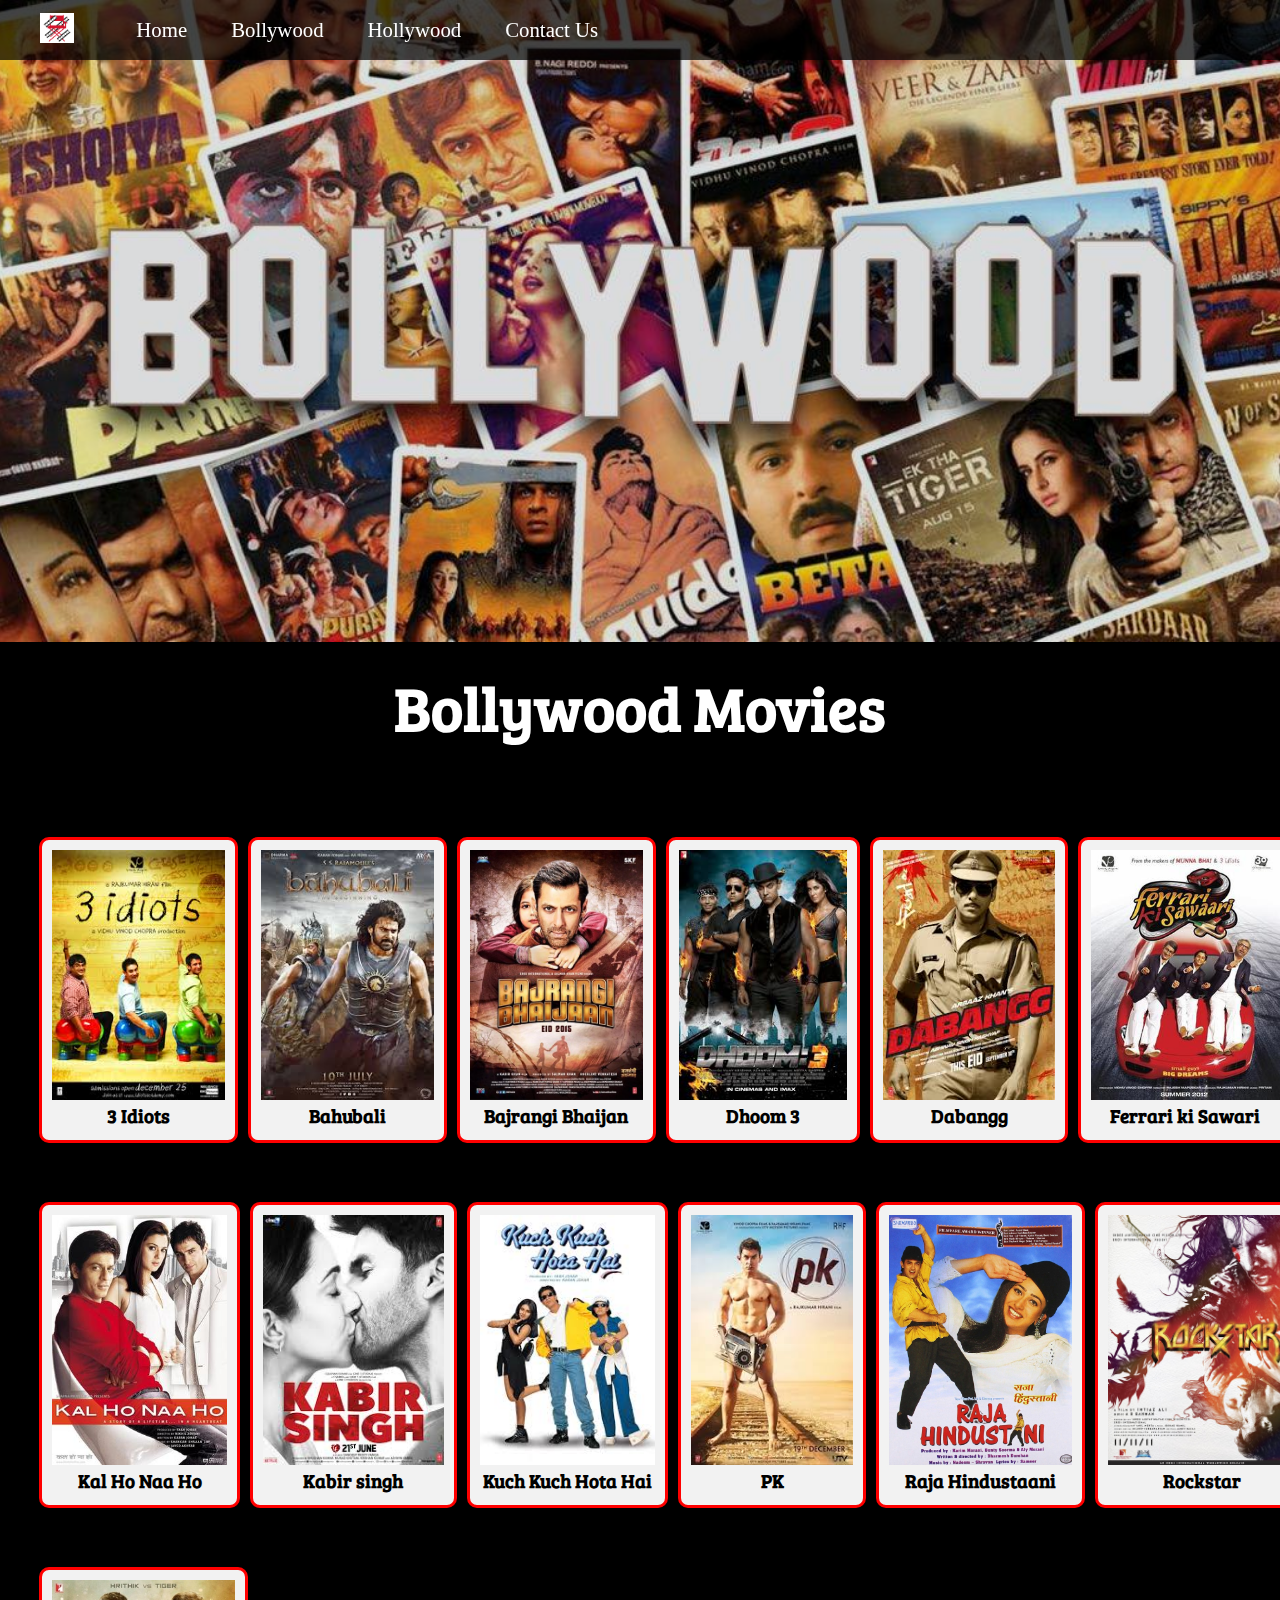
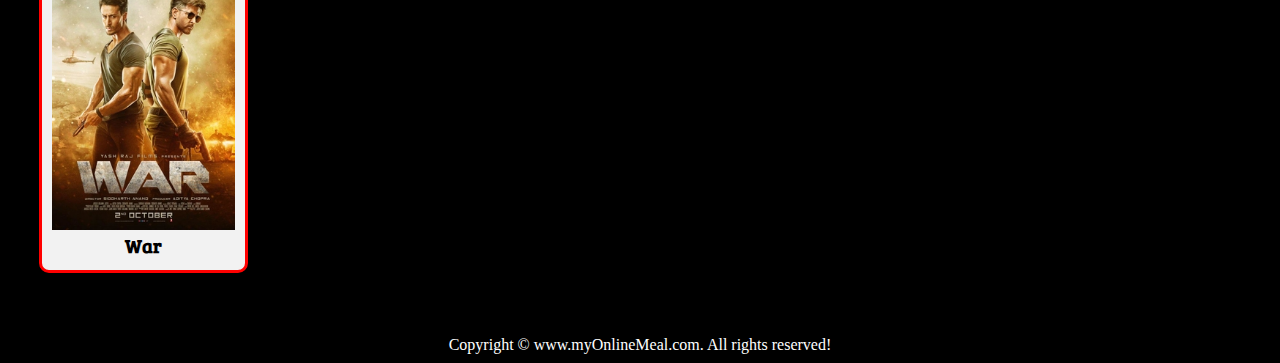
==== Bollywood.html @ 11902714 "Add files via upload" ====
<!DOCTYPE html>
<html lang="en">

<head>
    <meta charset="UTF-8">
    <meta name="viewport" content="width=device-width, initial-scale=1.0">
    <meta http-equiv="X-UA-Compatible" content="ie=edge">
    <title>Bollywood|Behind The Scenes</title>
    <link rel="stylesheet" href="css/style2.css">
    <link rel="stylesheet" media="screen and (max-width: 1170px)" href="css/phone2.css">
    <link href="https://fonts.googleapis.com/css?family=Baloo+Bhai|Bree+Serif&display=swap" rel="stylesheet">
</head>

<body style="background-color:black;">
    <nav id="navbar">
        <div id="logo">
            <img src="img/logo.jpg" alt="MyOnlineMeal.com">
        </div>
        <ul>
            <li class="item"><a href="home.html">Home</a></li>
            <li class="item"><a href="#services-container">Bollywood</a></li>
            <li class="item"><a href="#client-section">Hollywood</a></li>
            <li class="item"><a href="#contact">Contact Us</a></li>
        </ul>
    </nav>

    <section id="home">
        <!-- <h1 class="h-primary">Welcome to MyOnlineMeal</h1> -->
        <!-- <p>Lorem ipsum dolor sit amet consectetur, adipisicing elit. Perferendis dolorum numquam minus. </p> -->
        <!-- <p>Lorem ipsum dolor sit amet consectetur, adipisicing elit. </p> -->

        <!--<button class="btn">Order Now</button>-->
    </section>

    <section id="services-container">
        <h1 class="h-primary center">Bollywood Movies</h1>
        <div id="services">
            <div class="box">
                <a href="https://youtu.be/4aZWeKXpcQs ">
                    <img src="../bollywood_img/3i.jfif" alt=""></a>
                <h2 class="h-secondary center">3 Idiots</h2>
                <!-- <p class="center">harry potter.</p> -->
            </div>
            <div class="box">
                <a href="https://youtu.be/-fRg_BNQA4g ">
                    <img src="../bollywood_img/bahubali.jfif" alt=""></a>
                <h2 class="h-secondary center">Bahubali</h2>
                <!-- <p class="center">harry potter.</p> -->
            </div>
            <div class="box">
                <a href="https://youtu.be/VXzUue3v20k">
                    <img src="../bollywood_img/bb.jpg" alt=""></a>
                <h2 class="h-secondary center">Bajrangi Bhaijan</h2>
                <!-- <p class="center">harry potter.</p> -->
            </div>
            <div class="box">
                <a href="https://youtu.be/02bd6iunWwg">
                    <img src="../bollywood_img/d3.jfif" alt=""></a>
                <h2 class="h-secondary center">Dhoom 3</h2>
                <!-- <p class="center">harry potter.</p> -->
            </div>
            <div class="box">
                <a href="https://youtu.be/6Wj9i_2K1mc ">
                    <img src="../bollywood_img/dabang.jfif" alt=""></a>
                <h2 class="h-secondary center">Dabangg</h2>
                <!-- <p class="center">harry potter.</p> -->
            </div>
            <div class="box">
                <a href="https://youtu.be/uAD26IbVpUU ">
                    <img src="../bollywood_img/fks.jpg" alt=""></a>
                <h2 class="h-secondary center">Ferrari ki Sawari</h2>
                <!-- <p class="center">harry potter.</p> -->
            </div>
            <div class="box">
                <a href="https://youtu.be/NwaEDHlOTYE">
                    <img src="../bollywood_img/gn.jfif" alt=""></a>
                <h2 class="h-secondary center">Good News</h2>
                <!-- <p class="center">harry potter.</p> -->
            </div>
        </div>
        <div id="services">
            <div class="box">
                <a href="https://youtu.be/Y9-HowrQZ1k ">
                    <img src="../bollywood_img/Kal_Ho_Naa_Ho.jpg" alt=""></a>
                <h2 class="h-secondary center">Kal Ho Naa Ho</h2>
                <!-- <p class="center">harry potter.</p> -->
            </div>
            <div class="box">
                <a href="https://youtu.be/CyT_VzNhVMY ">
                    <img src="../bollywood_img/ks.jfif" alt=""></a>
                <h2 class="h-secondary center">Kabir singh</h2>
                <!-- <p class="center">harry potter.</p> -->
            </div>
            <div class="box">
                <a href="https://youtu.be/RwCGUtxikm0 ">
                    <img src="../bollywood_img/kkhh.jfif" alt=""></a>
                <h2 class="h-secondary center">Kuch Kuch Hota Hai</h2>
                <!-- <p class="center">harry potter.</p> -->
            </div>
            <div class="box">
                <a href="https://youtu.be/DkSl6UigRKQ ">
                    <img src="../bollywood_img/pk.jfif" alt=""></a>
                <h2 class="h-secondary center">PK</h2>
                <!-- <p class="center">harry potter.</p> -->
            </div>
            <div class="box">
                <a href="https://youtu.be/0FeddeuKDfk ">
                    <img src="../bollywood_img/rh.jpg" alt=""></a>
                <h2 class="h-secondary center">Raja Hindustaani</h2>
                <!-- <p class="center">harry potter.</p> -->
            </div>
            <div class="box">
                <a href="https://youtu.be/pmydWIMyDM8 ">
                    <img src="../bollywood_img/rockstar.jpg" alt=""></a>
                <h2 class="h-secondary center">Rockstar</h2>
                <!-- <p class="center">harry potter.</p> -->
            </div>
            <div class="box">
                <a href="https://youtu.be/lOxUHeN4MGs  ">
                    <img src="../bollywood_img/singham.jpg" alt=""></a>
                <h2 class="h-secondary center">Singham</h2>
                <!-- <p class="center">harry potter.</p> -->
            </div>
        </div>
        <div id="services">
            <div class="box">
                <a href="https://youtu.be/UGta51WWqqw ">
                    <img src="../bollywood_img/war.jpg" alt=""></a>
                <h2 class="h-secondary center">War</h2>
                <!-- <p class="center">harry potter.</p> -->
            </div>

        </div>
    </section>
    <!--<section id="client-section">
        <h1 class="h-primary center">Our Clients</h1>
        <div id="clients">
            <div class="client-item">
                <img src="img/logo1.png" alt="Our Client">
            </div>
            <div class="client-item">
                <img src="img/logo2.png" alt="Our Client">
            </div>
          
            <div class="client-item">
                <img src="img/logo4.png" alt="Our Client">
            </div>
            <div class="client-item">
                <img src="img/logo3.png" alt="Our Client">
            </div>
        </div>

    </section>-->

    <!--<section id="contact">
        <h1 class="h-primary center">Contact Us</h1>
        <div id="contact-box">
            <form action="">
                <div class="form-group">
                    <label for="name">Name: </label>
                    <input type="text" name="name" id="name" placeholder="Enter your name">
                </div>
                <div class="form-group">
                    <label for="email">Email: </label>
                    <input type="email" name="name" id="email" placeholder="Enter your email">
                </div>
                <div class="form-group">
                    <label for="phone">Phone Number: </label>
                    <input type="phone" name="name" id="phone" placeholder="Enter your phone">
                </div>
                <div class="form-group">
                    <label for="message">Message: </label>
                    <textarea name="message" id="message" cols="30" rows="10"></textarea>
                </div>
            </form>
        </div>
    </section>-->

    <footer>
        <div class="center">
            Copyright &copy; www.myOnlineMeal.com. All rights reserved!
        </div>
    </footer>
</body>

</html>
---- css/style2.css ----
/* CSS Reset */
*{
    margin: 0;
    padding: 0;
}

html{
    scroll-behavior: smooth;
}

/* CSS Variables */
:root{
    --navbar-height: 59px;
}

/* Navigation Bar */
#navbar{
    display: flex;
    align-items: center;
    position: sticky;
    top: 0px;
}

#navbar::before{
    content: "";
    background-color: black;
    position: absolute;
    top:0px;
    left:0px;
    height: 100%;
    width:100%;
    z-index: -1;
    opacity: 0.7;
}

/* Navigation Bar: Logo and Image */
#logo{
    margin: 10px 34px;
}

#logo img{
    height: 30px;
    margin: 3px 6px;
}


/* Navigation Bar: List Styling */

#navbar ul{
    display: flex;
    font-family: 'Baloo Bhai', cursive;
}

#navbar ul li{ 
    list-style: none;
    font-size: 1.3rem;
}

#navbar ul li a{
    color: white;
    display: block;
    padding: 3px 22px;
    border-radius: 20px;
    text-decoration: none;
}

#navbar ul li a:hover{
    color: black;
    background-color: white;
}

/* Home Section */
#home{
    display: flex;
    flex-direction: column;
    padding:3px 200px;
    height: 550px;
    justify-content: center;
    align-items: center;
}

#home::before{ 
    content: "";
    position: absolute;
    background: url('../img/bollywood_bg.jpg') no-repeat center center/cover;
    height: 642px;
    top:0px;
    left:0px;
    width: 100%;
    z-index: -1;
    opacity:0.89;
}

#home h1{
    color:white;
    text-align: center;
    font-family: 'Bree Serif', serif;
}

#home p{
    color:white;
    text-align: center;
    font-size: 1.5rem;
    font-family: 'Bree Serif', serif;
}
/* Services Section */
#services{
    margin: 34px;
    display: flex;
}
#services .box{ 
    border: 3px solid red;
    padding: 10px;
    margin:  5px;
    border-radius: 10px;
    background:#f2f2f2;
    margin-bottom: 20px;
}

#services .box img{ 
   height: 250px;
   margin: auto;
   display: block;
}

#services .box p{
    font-family: 'Bree Serif', serif;

} 

/* Clients Section */
#client-section{ 
    position: relative;
}

#client-section::before{
 content: "";
 position: absolute;
 background: url('../bg.jpg');
 width: 100%;
 height: 100%;
 z-index: -1;
 opacity: 0.3;
}

#clients{
    display: flex;
    justify-content: center;
    align-items: center;
}

.client-item{
    padding: 34px;
}

#clients img{
    height: 124px;
}


/* Contact Section */
#contact{
    position: relative;
}
#contact::before{
    content: "";
    position: absolute;
    width: 100%;
    height: 100%;
    z-index: -1;
    opacity: 0.7;
    background: url('../contact.jpg') no-repeat center center/cover;

}
#contact-box{
    display: flex;
    justify-content: center;
    align-items: center;
    padding-bottom: 34px;
}
#contact-box input, 
#contact-box textarea{
    width: 100%;
    padding: 0.5rem;
    border-radius: 9px;
    font-size: 1.1rem;
} 

#contact-box form{
    width: 40%;
}

#contact-box label{
   font-size: 1.3rem;
   font-family: 'Bree Serif', serif;

}


footer{
    background: black;
    color: white;
    padding: 9px 20px;
}

/* Utility Classes */
.h-primary{
    font-family: 'Bree Serif', serif;
    font-size: 3.8rem;
    padding: 50px;
    color : white;

}

.h-secondary{
    font-family: 'Bree Serif', serif;
    color:black;
    font-size: 1.2rem;
    padding: 2px;
}

.btn{
    padding: 6px 20px;
    border: 2px solid white;
    background-color: brown;
    color: white;
    margin: 17px;
    font-size: 1.5rem;
    border-radius: 10px;
    cursor:pointer;
}

.center{
    text-align: center;
}
---- css/phone2.css ----
/* Navigation */
#navbar {
    flex-direction: column;
}

#navbar ul li a{
    font-size: 1rem;
    padding: 0px 7px;
    padding-bottom: 8px;
}
/* Home section */
#home{
    height: 370px; 
    padding: 3px 28px;
}

#home::before{
    height: 480px; 
}

#home p{
    font-size: 13px;
}

/* Services section  */
#services{
    flex-direction: column;
}

#services .box { 
    padding: 14px;
    margin: 2px 0px; 
    margin-bottom: 20px;
}

/* Clients section */
#clients{
    flex-wrap: wrap;
}

#clients img{
    width: 66px;
    padding: 6px;
    height: auto;
}

/* Contact us section */
#contact-box form{
    width:80%;
}
/* Footer */

/* Utility classes */
.h-primary{
    font-size:26px;
}
.btn{
    font-size: 13px;
    padding: 4px 8px;
}
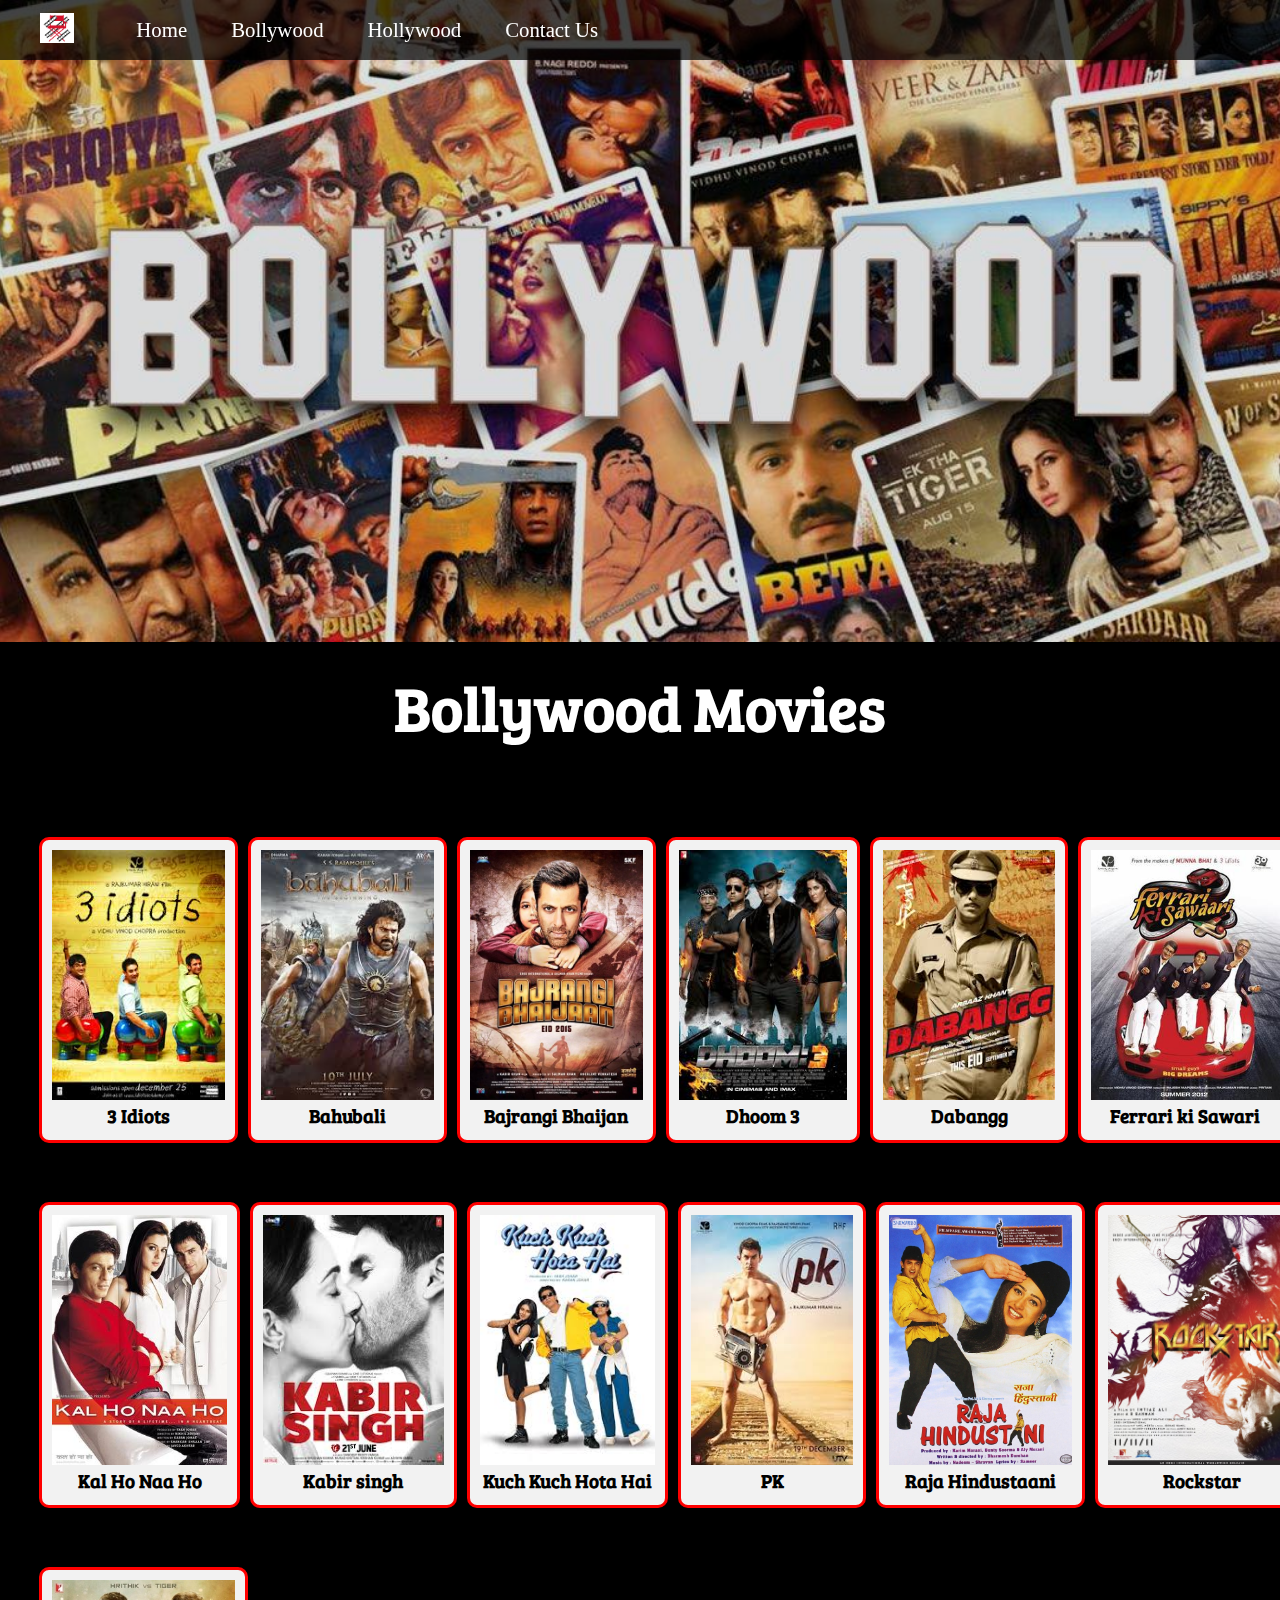
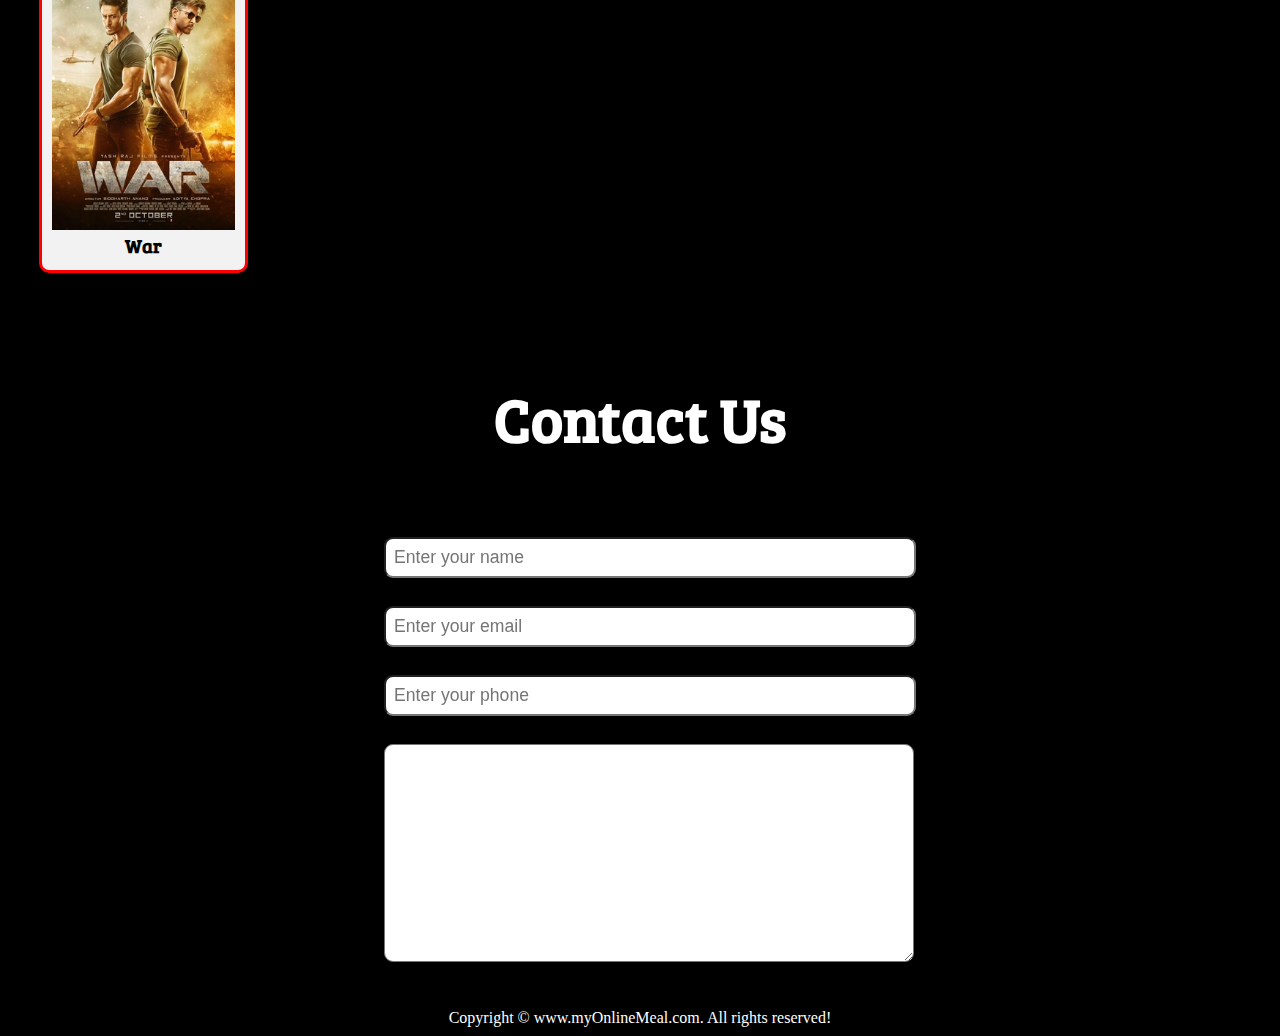
==== commit 3c4a1818: "Add files via upload" ====
--- a/Bollywood.html
+++ b/Bollywood.html
@@ -19,7 +19,7 @@
         <ul>
             <li class="item"><a href="home.html">Home</a></li>
             <li class="item"><a href="#services-container">Bollywood</a></li>
-            <li class="item"><a href="#client-section">Hollywood</a></li>
+            <li class="item"><a href="Hollywood.html">Hollywood</a></li>
             <li class="item"><a href="#contact">Contact Us</a></li>
         </ul>
     </nav>
@@ -152,7 +152,7 @@
 
     </section>-->
 
-    <!--<section id="contact">
+    <section id="contact">
         <h1 class="h-primary center">Contact Us</h1>
         <div id="contact-box">
             <form action="">
@@ -174,7 +174,7 @@
                 </div>
             </form>
         </div>
-    </section>-->
+    </section>
 
     <footer>
         <div class="center">
